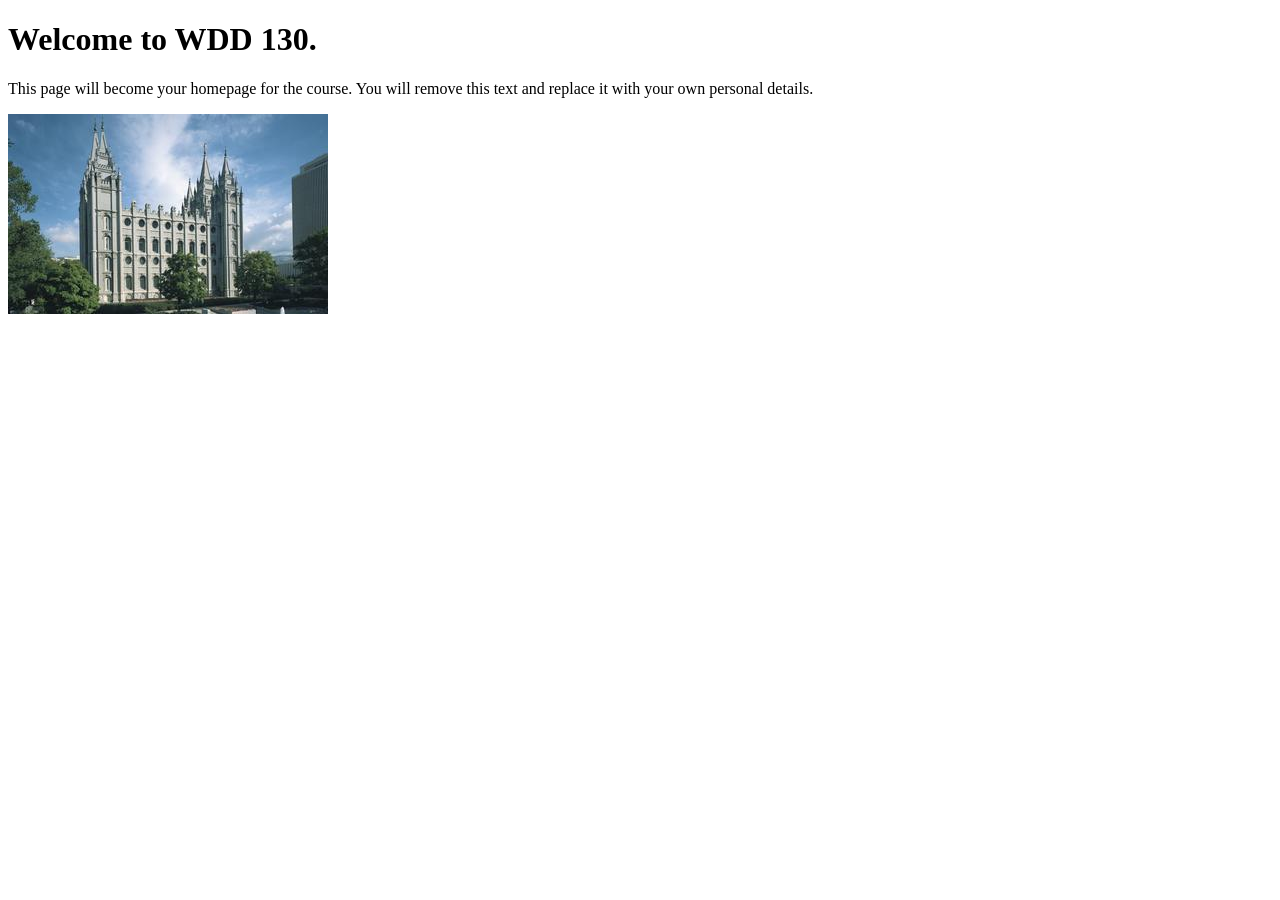
==== index.html @ ae01a3f0 "Initial commit" ====
<!DOCTYPE html>
<html lang="en">
<head>
    <meta charset="UTF-8">
    <meta name="viewport" content="width=device-width, initial-scale=1.0">
    <title>WDD 130 | Personal Homepage</title>
</head>
<body>
    <h1>Welcome to WDD 130.</h1>
    <p>This page will become your homepage for the course. You will remove this text and replace it with your own personal details.</p>

    <img src="images/salt-lake-temple.jpg" alt="The Salt Lake Temple.">
</body>
</html>
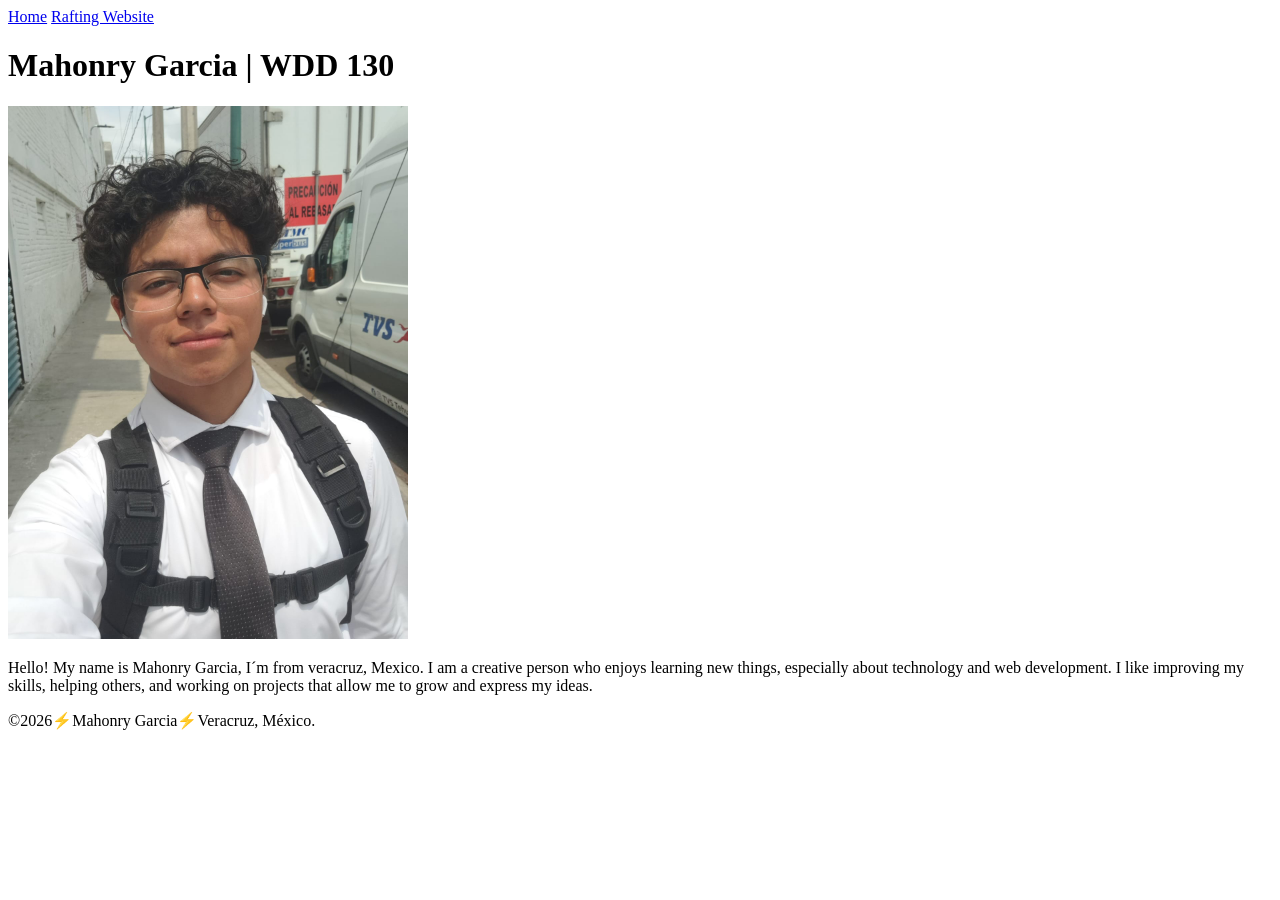
==== commit d81197db: "updated Student's Home Page" ====
--- a/index.html
+++ b/index.html
@@ -1,14 +1,31 @@
 <!DOCTYPE html>
 <html lang="en">
+
 <head>
     <meta charset="UTF-8">
     <meta name="viewport" content="width=device-width, initial-scale=1.0">
-    <title>WDD 130 | Personal Homepage</title>
+    <title> Mahonry Garcia | WDD 130 </title>
 </head>
+
 <body>
-    <h1>Welcome to WDD 130.</h1>
-    <p>This page will become your homepage for the course. You will remove this text and replace it with your own personal details.</p>
+    <header>
+        <nav>
+            <a href="#">Home</a>
+            <a href="wwr/">Rafting Website</a>
+        </nav>
+    </header>
+    <main>
+        <h1>Mahonry Garcia | WDD 130</h1>
+        <img src="images/Mahonry.jpeg" alt="Hello, my name is Mahonry Garcia" width="400">
+        <p>Hello! My name is Mahonry Garcia, I´m from veracruz, Mexico. I am a creative person who
+            enjoys learning new things, especially about technology and web development. I
+            like improving my skills, helping others, and working on projects that allow me to grow
+            and express my ideas.</p>
 
-    <img src="images/salt-lake-temple.jpg" alt="The Salt Lake Temple.">
+    </main>
+    <footer>
+        <p>©2026⚡️Mahonry Garcia⚡️Veracruz, México.</p>
+    </footer>
 </body>
+
 </html>
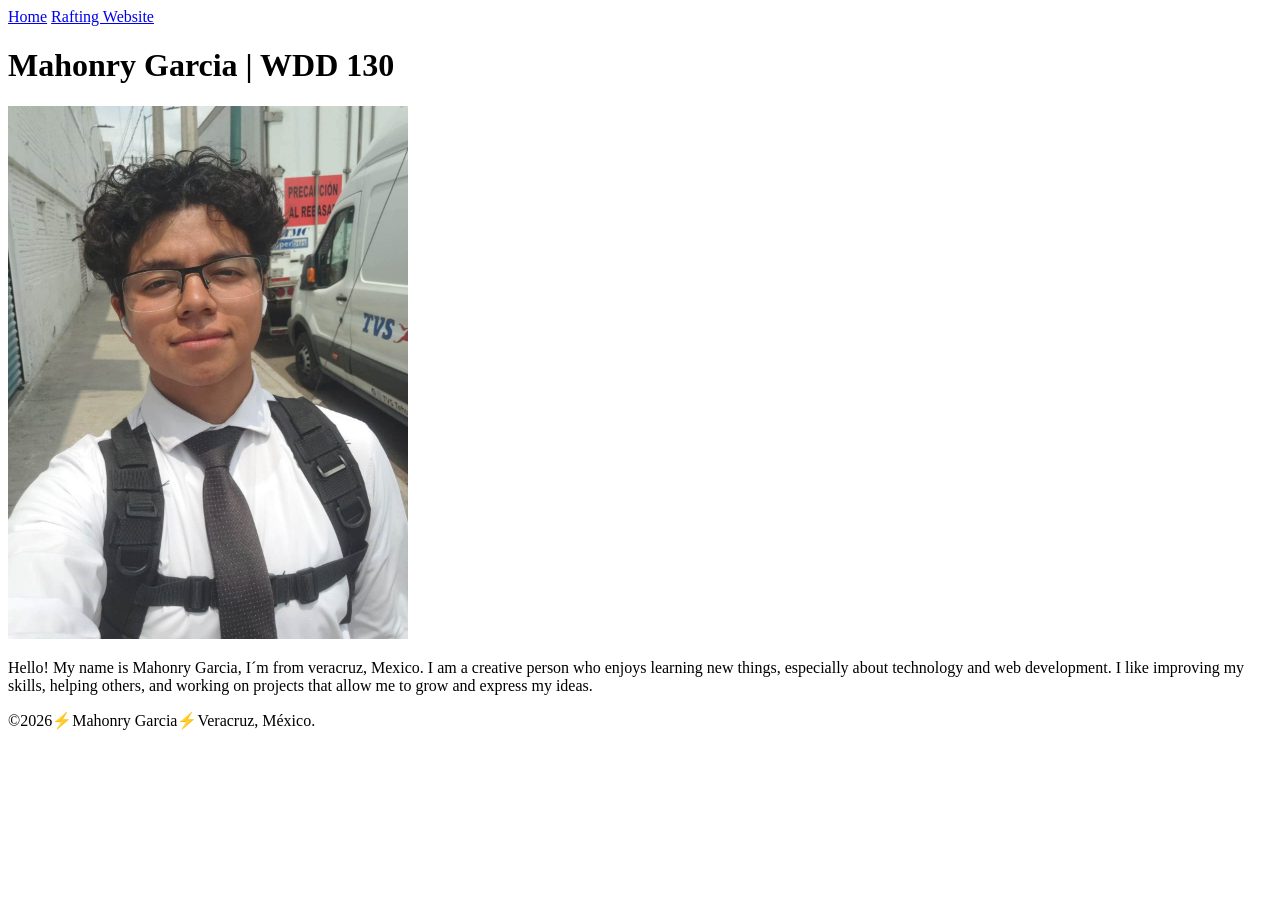
==== commit f7541ce1: "i edited the profile image" ====
--- a/index.html
+++ b/index.html
@@ -16,7 +16,7 @@
     </header>
     <main>
         <h1>Mahonry Garcia | WDD 130</h1>
-        <img src="images/Mahonry.jpeg" alt="Hello, my name is Mahonry Garcia" width="400">
+        <img src="images/profile.jpg" alt="Hello, my name is Mahonry Garcia" width="400">
         <p>Hello! My name is Mahonry Garcia, I´m from veracruz, Mexico. I am a creative person who
             enjoys learning new things, especially about technology and web development. I
             like improving my skills, helping others, and working on projects that allow me to grow
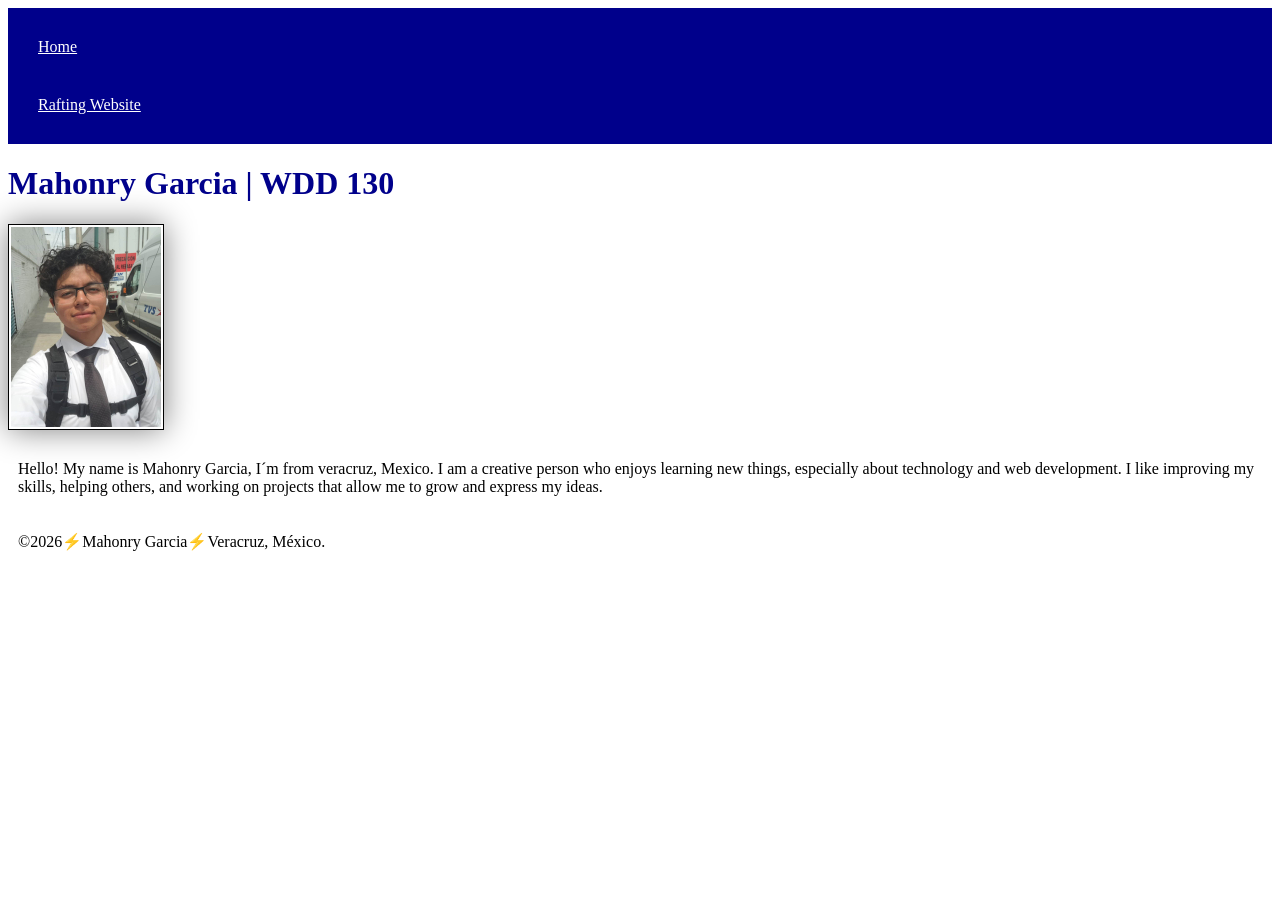
==== commit c41be807: "add style declarations to home page" ====
--- a/index.html
+++ b/index.html
@@ -2,6 +2,7 @@
 <html lang="en">
 
 <head>
+    <link rel="stylesheet" href="styles/styles.css">
     <meta charset="UTF-8">
     <meta name="viewport" content="width=device-width, initial-scale=1.0">
     <title> Mahonry Garcia | WDD 130 </title>
--- a/styles/styles.css
+++ b/styles/styles.css
@@ -0,0 +1,26 @@
+nav {
+    background-color: darkblue;
+    padding: 10px;
+}
+
+nav a { 
+    color: white;
+    display: block;
+    padding: 20px;
+}
+
+h1 {
+    color: darkblue;
+}
+
+img {
+    width: 150px;
+    height: auto;
+    border: 1px solid black;
+    padding: 2px;
+    box-shadow: 0 0 30px gray;
+}
+
+p {
+    padding: 10px;
+}
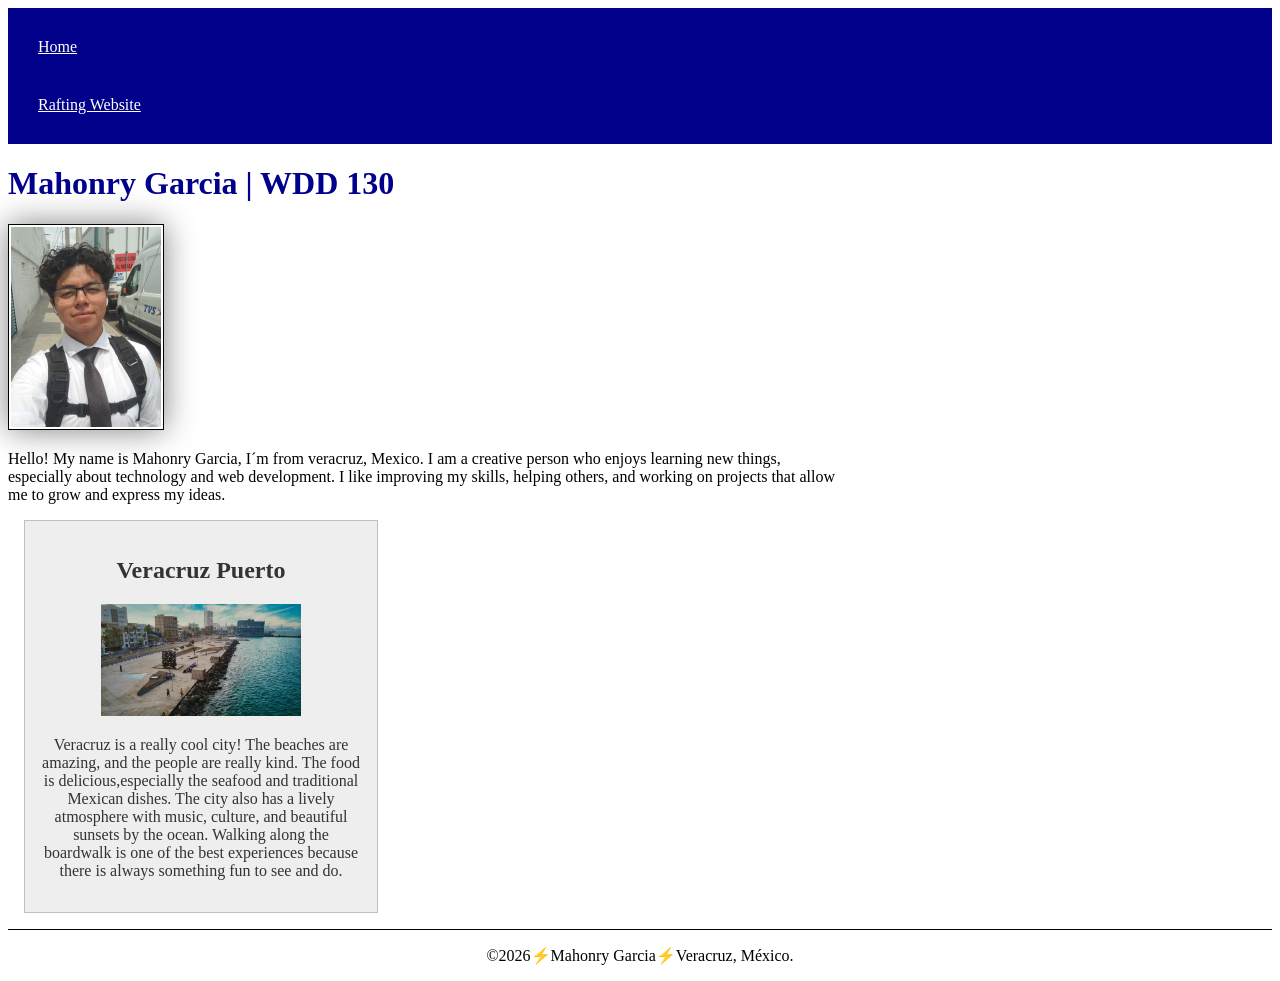
==== commit d3702d78: "updated home page week 2" ====
--- a/index.html
+++ b/index.html
@@ -2,13 +2,16 @@
 <html lang="en">
 
 <head>
+    <meta name="author" content="Mahonrry Garcia">
     <link rel="stylesheet" href="styles/styles.css">
     <meta charset="UTF-8">
     <meta name="viewport" content="width=device-width, initial-scale=1.0">
     <title> Mahonry Garcia | WDD 130 </title>
+    <meta name="description" content="Mahonrry Garcia | WDD 130: Web Fundamentals">
 </head>
 
 <body>
+
     <header>
         <nav>
             <a href="#">Home</a>
@@ -24,6 +27,16 @@
             and express my ideas.</p>
 
     </main>
+    <aside>
+        <h2>Veracruz Puerto</h2>
+        <img src="images/veracruz.webp" alt="Veracruz beach">
+        <p>Veracruz is a really cool city! The beaches are amazing, and the people are really kind.
+            The food is delicious,especially the seafood and traditional Mexican dishes.
+            The city also has a lively atmosphere with music, culture, and beautiful sunsets by the
+            ocean. Walking along the boardwalk is one of the best experiences because there is
+            always
+            something fun to see and do.</p>
+    </aside>
     <footer>
         <p>©2026⚡️Mahonry Garcia⚡️Veracruz, México.</p>
     </footer>
--- a/styles/styles.css
+++ b/styles/styles.css
@@ -1,9 +1,13 @@
+main {
+    max-width: 840px;
+}
+
 nav {
     background-color: darkblue;
     padding: 10px;
 }
 
-nav a { 
+nav a {
     color: white;
     display: block;
     padding: 20px;
@@ -13,14 +17,39 @@
     color: darkblue;
 }
 
-img {
+main img {
     width: 150px;
     height: auto;
     border: 1px solid black;
     padding: 2px;
     box-shadow: 0 0 30px gray;
+
 }
 
 p {
-    padding: 10px;
+    padding: 0px;
+}
+
+aside {
+    width: 20rem;
+    margin: 1rem;
+    border: 1px solid rgb(0 0 0 / 0.2);
+    padding: 1rem;
+    background-color: #eee;
+    color: #333;
+    text-align: center;
+
+}
+
+aside img {
+    width: 200px;
+    height: auto;
+
+}
+
+footer {
+    margin-top: 15px;
+    border-top: 1px solid #000;
+    text-align: center;
+
 }
